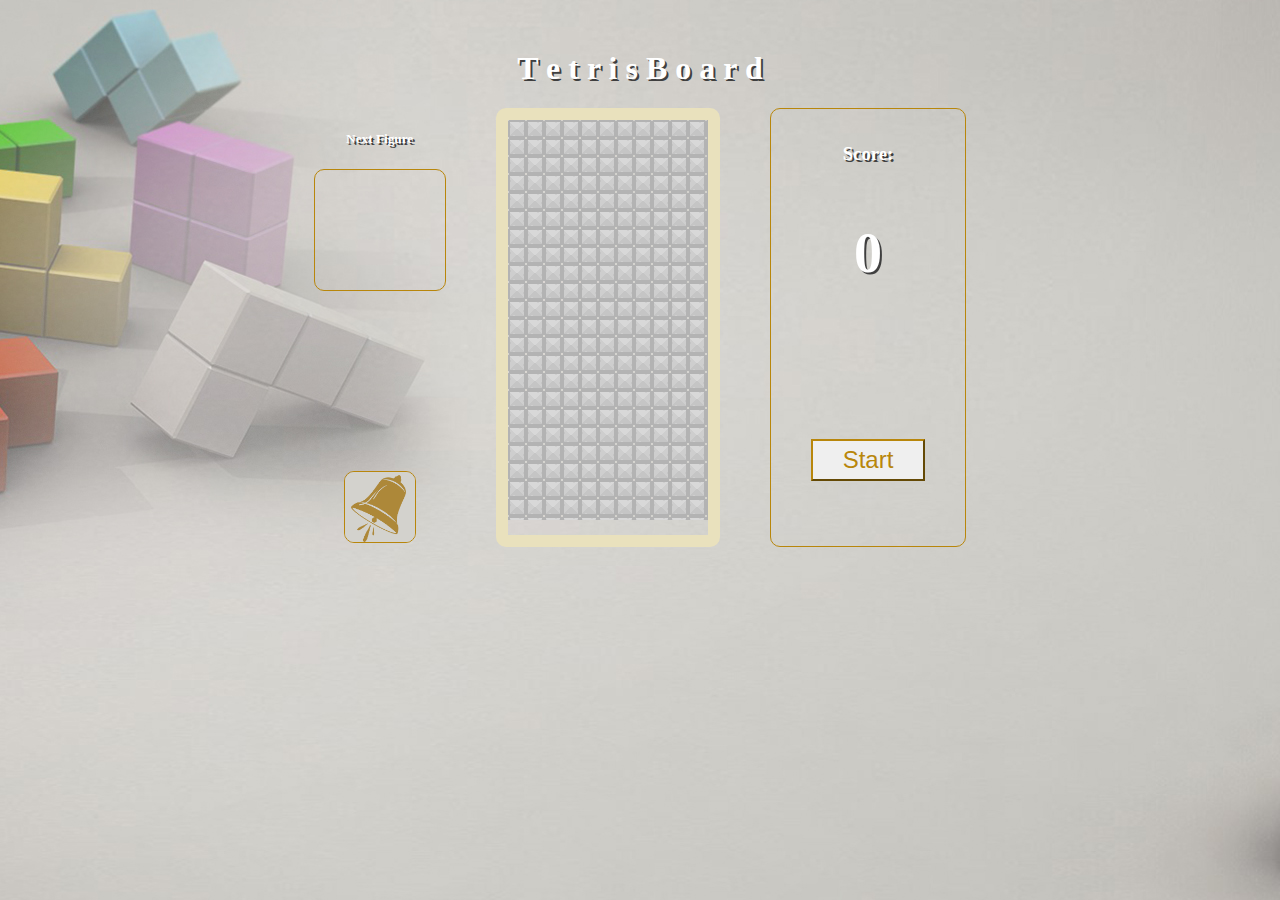
==== index.html @ cc0fc859 "Added mute/unmute button" ====
<!DOCTYPE html>
<html lang="en">
<head>
  <meta charset="UTF-8">
  <meta http-equiv="X-UA-Compatible" content="IE=edge">
  <meta name="viewport" content="width=device-width, initial-scale=1.0">

  <link href="https://cdn.jsdelivr.net/npm/bootstrap@5.1.3/dist/css/bootstrap.min.css" rel="stylesheet" integrity="sha384-1BmE4kWBq78iYhFldvKuhfTAU6auU8tT94WrHftjDbrCEXSU1oBoqyl2QvZ6jIW3" crossorigin="anonymous">
  <link rel="stylesheet" href="./style.css">
  <title>Tetris</title>
</head>
<body>
  <header>
    <h1>T e t r i s B o a r d</h1>
    <div class="alert alert-warning alert-dismissible fade show" role="alert">
    </div>
  </header>
  
  <main class="container">
    <div class="left-side">
      <h5>Next Figure</h5>
      <div class="next-figure"></div>
    <img class="mute-control" src="./tetris/unmute.png" alt=""> 
    </div>
    <div class="middle-side">
      <section class="board-container">
        <div class="board"></div>
      </section>  
    </div>
    <div class="right-side">
      <h3>Score:
        <p id="score">0</p>
      </h3>
      <button type="button" class=" btn btn-outline-warning">Start</button>
    </div>
  
  </main>


  <script src="./game.js"></script>
</body>
</html>
---- style.css ----
body{
  background-image: url(./tetris/thumb-1920-66702.jpg);
  color: white;
  text-shadow: 2px 2px rgb(63, 63, 63) ;
  box-sizing: border-box;
}



header{
  text-align: center;
}

header h1{
  margin-top: 50px;
}

header div{
  display: none;
  text-shadow:none;
  font-size: 1.5em;
  margin-bottom: 70px;
}

.container{
display: flex;
justify-content: center;

}

.right-side{
  display: flex;
  flex-direction: column;
  justify-content: space-around;
  margin-left: 50px;
  border: 1px solid darkgoldenrod;
  border-radius: 10px;
 
  
}

.middle-side{
  border: 12px solid #e9e1bd;
  border-radius: 10px;
  
}


.board-container {
  width: 200px;
  height: 400px;
  display: flex;
  flex-wrap: wrap;
  background-image: url(./tetris/gray.png);

}


.board {
  display: flex;
  flex-wrap: wrap;
}

.board div {
  height: 20px;
  width: 20px;
}


.freeze-pixel{
  width: 200px;
  height: 20px;
}



.freeze-pixel div {
 
  display: inline;
  height: 20px;
  width: 20px;
}

.figure {
  background-color: rgb(243, 171, 16);
}

.left-side h5{
  margin-right: 50px;
  text-align: center;
}

.next-figure{
  margin-right: 50px;
  display: flex;
  flex-wrap: wrap;
  justify-content: center;
  height: 120px;
  width: 130px;
    border: 1px solid darkgoldenrod;
  border-radius: 10px; 


}

.next-figure div{
  height: 20px;
  width: 20px;

}


.btn{
  margin: 50px 40px;
  font-size: 1.5em;
  padding: 5px 30px;
  color: darkgoldenrod;
  border-color: darkgoldenrod;
}

.btn:hover{
  font-size: 1.5em;
  padding: 5px 30px;
  color: rgb(255, 255, 255);
  background-color: darkgoldenrod;
  border-color: rgb(255, 255, 255);
}

h3{
  text-align: center;
}

.right-side p{
  font-size: 3em;
  
}

.figure{
  background-image: url(./tetris/blue.png);
}




.mute-control{
  cursor: pointer;
  margin-top: 180px;
  margin-left: 30px;
  width: 70px;
  border: 1px solid darkgoldenrod;
  border-radius: 10px; 
}
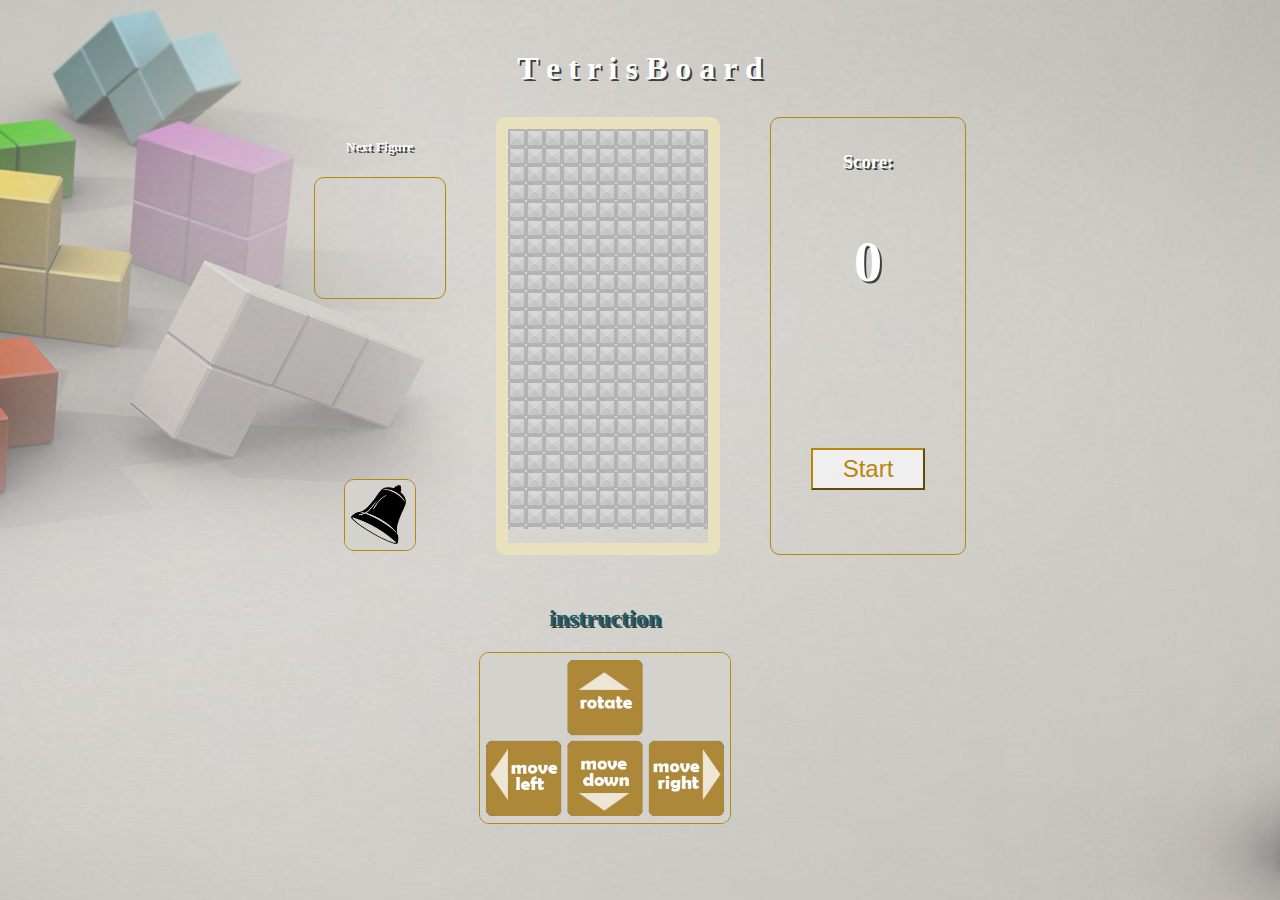
==== commit d1013291: "Added reset button when game over , added instruction" ====
--- a/index.html
+++ b/index.html
@@ -14,13 +14,14 @@
     <h1>T e t r i s B o a r d</h1>
     <div class="alert alert-warning alert-dismissible fade show" role="alert">
     </div>
+    <a class="reset" href="">Reset</a>
   </header>
   
   <main class="container">
     <div class="left-side">
       <h5>Next Figure</h5>
       <div class="next-figure"></div>
-    <img class="mute-control" src="./tetris/unmute.png" alt=""> 
+    <img class="mute-control" src="./tetris/mute.png" alt=""> 
     </div>
     <div class="middle-side">
       <section class="board-container">
@@ -36,6 +37,11 @@
   
   </main>
 
+  <div class="instruction">
+    <h2>instruction</h2>
+    <img src="./tetris/instruction.jpg" alt="">
+  </div>
+
 
   <script src="./game.js"></script>
 </body>
--- a/style.css
+++ b/style.css
@@ -10,10 +10,12 @@
 
 header{
   text-align: center;
+  margin-bottom: 30px;
 }
 
 header h1{
   margin-top: 50px;
+  margin-bottom: 30px;
 }
 
 header div{
@@ -151,3 +153,39 @@
   border: 1px solid darkgoldenrod;
   border-radius: 10px; 
 }
+
+.instruction{
+  margin-right: 70px;
+  color: rgb(29, 94, 105);
+  margin-top: 30px;
+  display: flex;
+  flex-direction: column;
+  justify-content: center;
+  align-items: center;
+}
+.instruction img{
+  width: 250px;
+  border: 1px solid darkgoldenrod;
+  border-radius: 10px;
+}
+
+
+
+.reset{
+  display: none;
+  font-size: 1.3em;
+  text-shadow: none;
+  color:darkgoldenrod;
+  text-decoration: none;
+  padding: 10px 40px;
+  border: 1px solid darkgoldenrod;
+  border-radius: 10px;
+  
+}
+
+
+.reset:hover{
+  color:rgb(255, 255, 255);
+  border: 1px solid rgb(255, 255, 255);
+  background-color: darkgoldenrod;
+}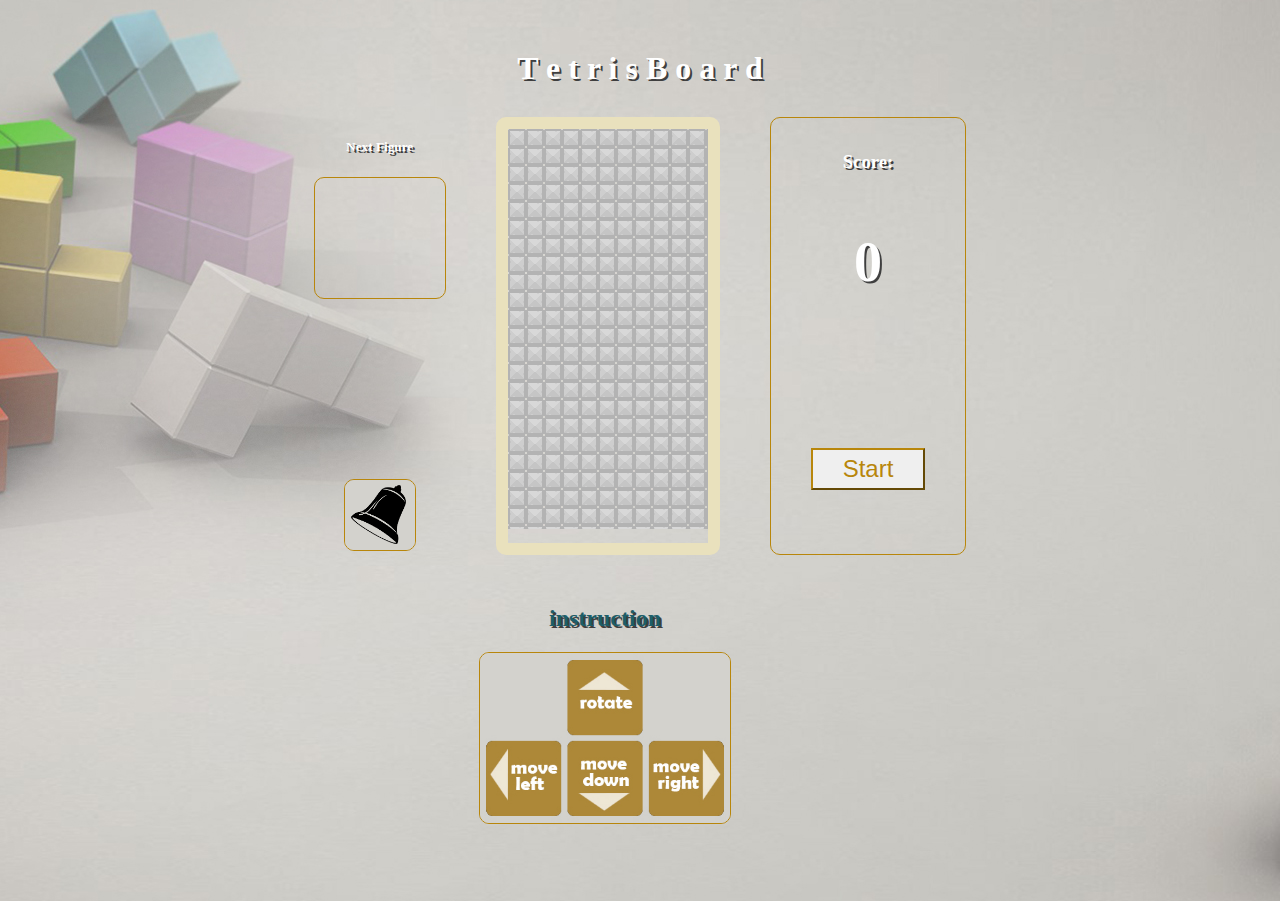
==== commit c908092a: "Added best score" ====
--- a/index.html
+++ b/index.html
@@ -14,7 +14,7 @@
     <h1>T e t r i s B o a r d</h1>
     <div class="alert alert-warning alert-dismissible fade show" role="alert">
     </div>
-    <a class="reset" href="">Reset</a>
+    <a class="reset" href="">Play Again</a>
   </header>
   
   <main class="container">
@@ -41,7 +41,9 @@
     <h2>instruction</h2>
     <img src="./tetris/instruction.jpg" alt="">
   </div>
-
+  <div class="score-list">
+  <h2 id="high-scores"></h2>
+  </div>
 
   <script src="./game.js"></script>
 </body>
--- a/style.css
+++ b/style.css
@@ -188,4 +188,16 @@
   color:rgb(255, 255, 255);
   border: 1px solid rgb(255, 255, 255);
   background-color: darkgoldenrod;
+}
+
+
+.score-list{
+  margin-top: 30px;
+  margin-right: 70px;
+  color: rgb(29, 94, 105);
+  display: flex;
+  flex-direction: column;
+  justify-content: center;
+  align-items: center;
+  text-shadow: none;
 }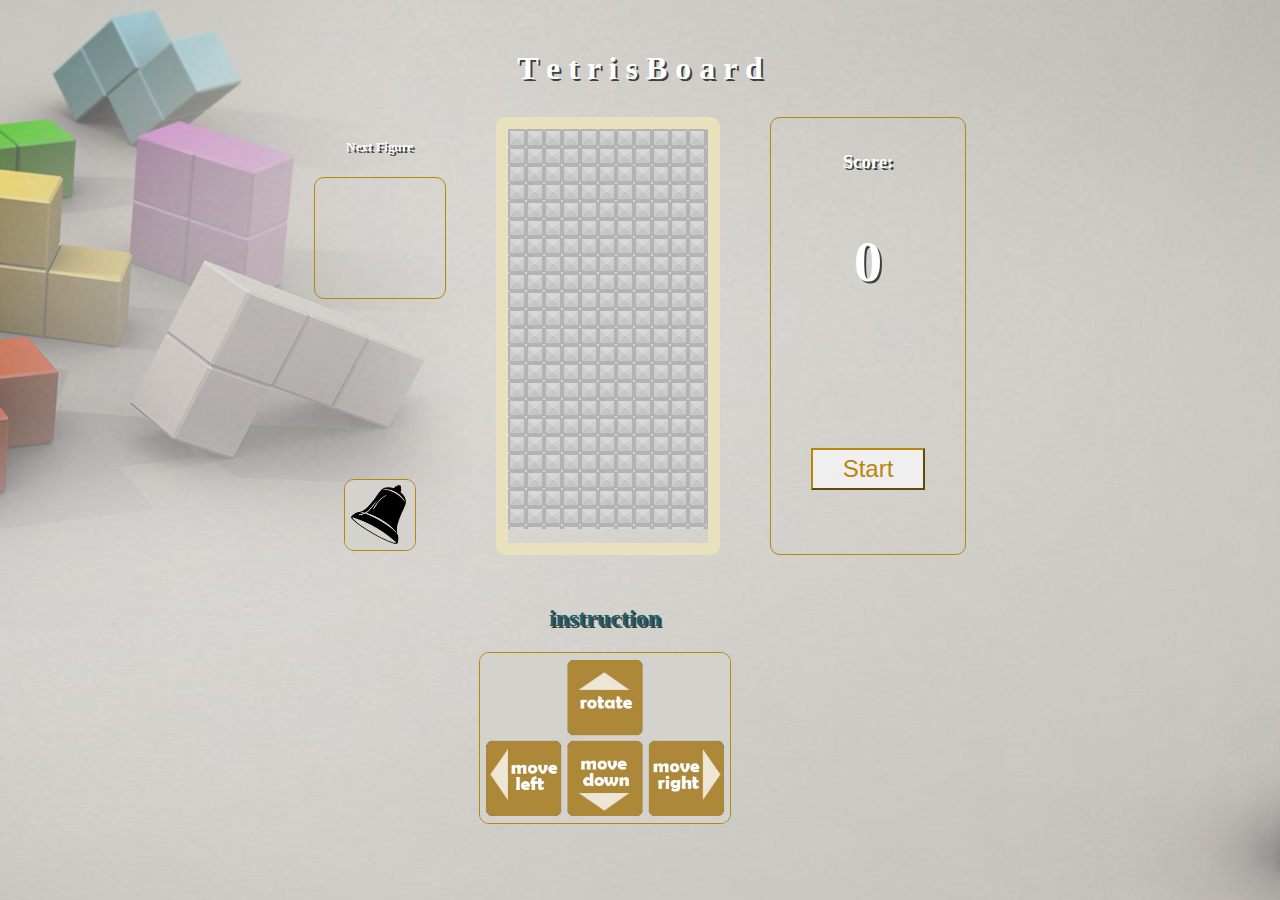
==== commit ab6a8809: "removed high score" ====
--- a/index.html
+++ b/index.html
@@ -42,7 +42,7 @@
     <img src="./tetris/instruction.jpg" alt="">
   </div>
   <div class="score-list">
-  <h2 id="high-scores"></h2>
+  <!-- <h2 id="high-scores"></h2> -->
   </div>
 
   <script src="./game.js"></script>
